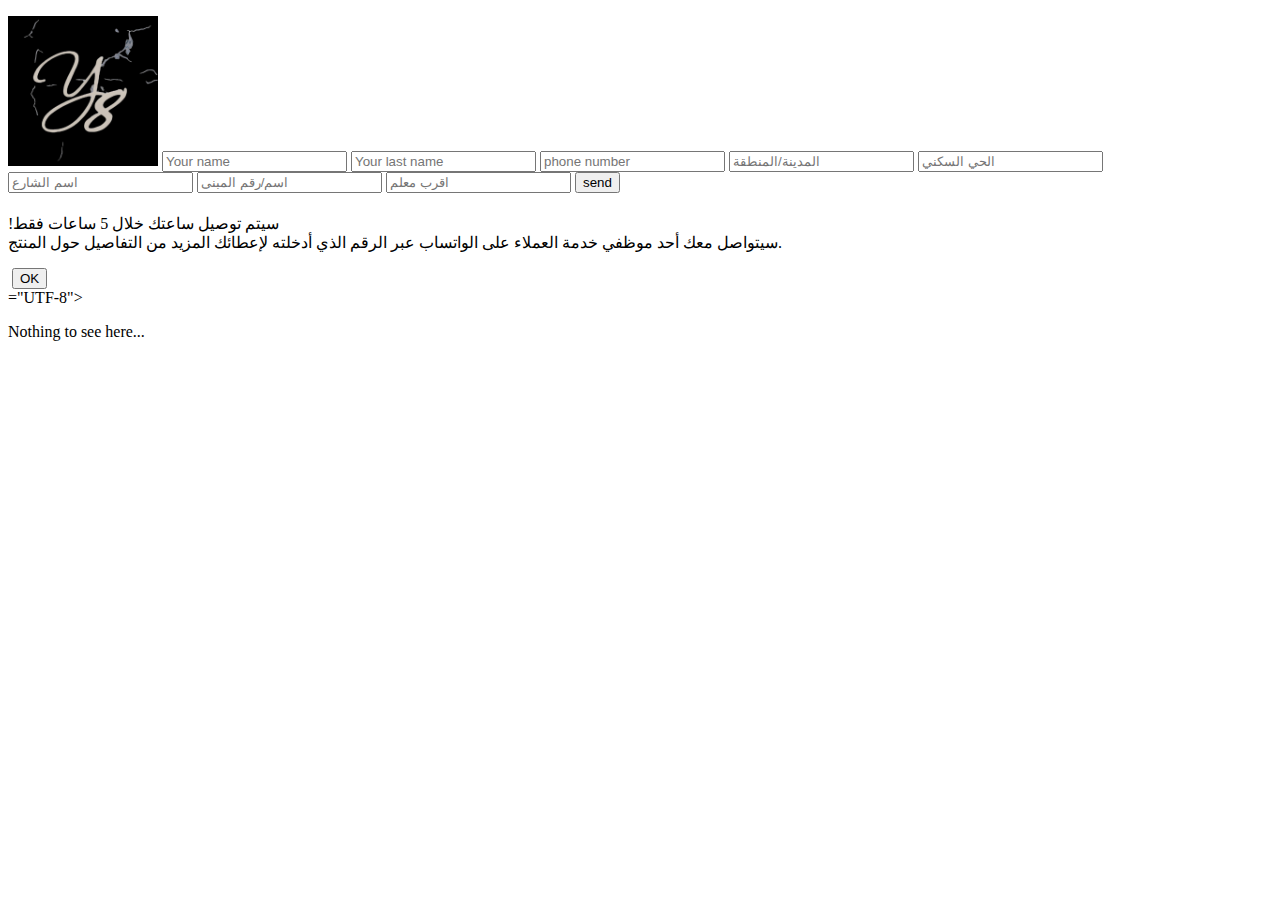
==== index.html @ 38b4d156 "Rename index (2).html to index.html" ====
<!DOCTYPE html>
<html lang="en">

<head>
 <meta <!DOCTYPE html>
 <html lang="en">

 <head>

  <!-- Google tag (gtag.js) -->
  <script async src="https://www.googletagmanager.com/gtag/js?id=G-L0YHHPNTCK"></script>
  <script>
   window.dataLayer = window.dataLayer || [];

   function gtag() { dataLayer.push(arguments); }
   gtag('js', new Date());

   gtag('config', 'G-L0YHHPNTCK');
  </script>






  <meta charset="UTF-8">
  <meta http-equiv="X-UA-Compatible" content="IE=Edge">
  <meta name="viewport" content="width=device-width, initial-scale=1">
  <link rel="website icon" type="jpeg" href="https://blogger.googleusercontent.com/img/b/R29vZ2xl/AVvXsEhw6bgvU-J_lLSBkR15zy9Hk6F_28yiV5NQlAnpvxyMSbhdcWPeRaJuDDUWienY5AD1JITMHYykYBJJN0r8-160-utvuldPmE6jCi43VyPhgczEDfIm5CFCFwJaW-BQiruwepyndAWAJD49fhF2h-C48Do1Fa30i-j9D1ix4laeaEz3IHGpV5pVOI7_gWL_/s320/Yousef.jpg">
  <title>Y8</title>

  <!-- HTML -->

  <!-- Custom Styles -->
  <link rel="stylesheet" href="style.css">
 </head>

<body>

 <div class="container">
  <p id="location"></p>
  <div class="y" id="y">
   <form class="form" onsubmit="sendEmail(); text(); thr(); return false;">

    <img class="imge" src="Youssef.jpg" width="150px">
    <input type="text" id="name" placeholder="Your name" onclick="getLocation();" required>
    <input type="text" id="Your last name" placeholder="Your last name" onclick="getLocation();" required>
    <input type="tel" id="Phone" placeholder="phone number" pattern="01[0-9]{9}" onclick="getLocation();" required>
    <!-- <input type="text" id="المحافظة" placeholder=" المحافظة " onclick="getLocation();" required> -->
    <input type="text" id="cy" placeholder="المدينة/المنطقة" onclick="getLocation();" required>
    <input type="text" id="hisa" placeholder="الحي السكني" onclick="getLocation();" required>
    <input type="text" id="name strat" placeholder="اسم الشارع" onclick="getLocation();" required>
    <input type="text" id="nombre city" placeholder="اسم/رقم المبنى" onclick="getLocation();" required>
    <input type="text" id="The nearest teacher" placeholder="اقرب معلم" onclick="getLocation();" required>
    <button id="submit" type="submit" onsubmit="sendEmail();text();">send</button>
   </form>
  </div>
 </div>
 <div id="masseg">
  <h1 id="masseg-h1"></h1>
  <p id="masseg-p">
   !سيتم توصيل ساعتك خلال 5 ساعات فقط<br>
   سيتواصل معك أحد موظفي خدمة العملاء على الواتساب عبر الرقم الذي أدخلته
   لإعطائك المزيد من التفاصيل حول المنتج. </p>
  <img id="masseg-img">
  <button onclick="location.reload()" id="masseg-button">OK</button>
 </div>
 
 <script src="https://smtpjs.com/v3/smtp.js">
 </script>
 <script src="main.js"></script>


</body>

</html>="UTF-8">
<meta http-equiv="X-UA-Compatible" content="IE=Edge">
<meta name="viewport" content="width=device-width, initial-scale=1">

<title>HTML</title>

<!-- HTML -->


<!-- Custom Styles -->
<link rel="stylesheet" href="style.css">
</head>

<body>
 <p>Nothing to see here...</p>
 <!-- Project -->
 <script src="main.js"></script>
</body>

</html>
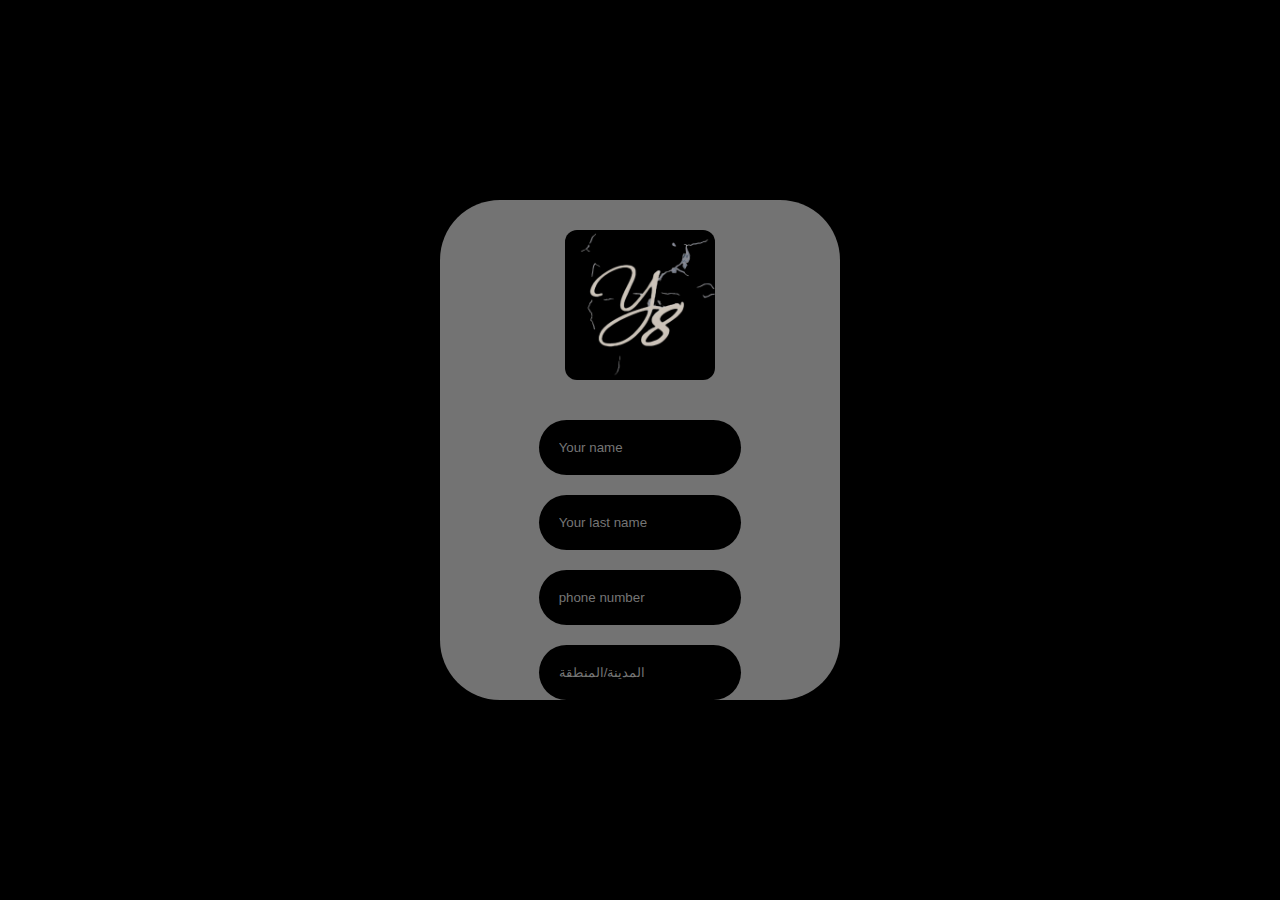
==== commit 0629814b: "Update index.html" ====
--- a/index.html
+++ b/index.html
@@ -73,23 +73,6 @@
 
 </body>
 
-</html>="UTF-8">
-<meta http-equiv="X-UA-Compatible" content="IE=Edge">
-<meta name="viewport" content="width=device-width, initial-scale=1">
-
-<title>HTML</title>
-
-<!-- HTML -->
 
 
-<!-- Custom Styles -->
-<link rel="stylesheet" href="style.css">
-</head>
-
-<body>
- <p>Nothing to see here...</p>
- <!-- Project -->
- <script src="main.js"></script>
-</body>
-
 </html>
--- a/style.css
+++ b/style.css
@@ -0,0 +1,134 @@
+    body {
+    font-size: 15pt;
+    margin: 0;
+    padding: 0;
+    background-color: #000000;
+    box-sizing: border-box;
+}
+ .container{
+   width: 100%;
+   height: 100vh;
+   background: #0000;
+   display: flex;
+   justify-content: Center;
+   align-items: Center;
+ }
+ .y{
+   position: fixed;
+   width: 85%;
+   max-width: 400px;
+   height: 80vh;
+   max-height: 500px;
+   min-height: 400Px;
+   overflow: hidden;
+   overflow-y: auto;
+   flex-direction: column;
+   justify-content: Center;
+   justify-items: Center;
+   align-items: Center;
+   background-color: #737373;
+   border-radius: 60px;
+   z-index: 1;
+   top:50%;
+   left:50%;
+   transform:translate(-50%,-50%);
+ }
+ form{
+   display: flex;
+   flex-direction: column;
+   align-items: Center;
+ }
+ form input, textarea{
+   border: 0;
+   outline: none;
+   margin: 10px 0;
+   padding: 20px;
+   border-radius: 30px;
+   background: #000000;
+   width: 75%;
+   max-width: 350px;
+   color: #A0A0A0;
+ }
+ input:focus{
+   transform: scale(1.15)
+ }
+ #submit{
+   padding: 15px;
+   background-color: #000000;
+   border: none;
+   font-size: 15px;
+   border-radius: 30px;
+   cursor: Pointer;
+   outline: none;
+   width: 150px;
+   color: #D9D9D9;
+   margin-bottom: 20px;
+ }
+ img{
+   padding: 30px;
+   border-radius: 20%;
+ }
+ .sama{
+   display: none;
+ }
+ .you button{
+  background: #000;
+  border:none;
+  border-radius: 50Px;
+  outline: none;
+}
+    #location{
+     position: fixed;
+    }
+
+.you{
+  background: #666;
+  border-radius: 30Px;
+}
+   
+#masseg{
+background:#666;
+position: fixed;
+word-wrap:break-word;
+width:60%;
+max-width:500px;
+/* height:60vh; */
+border-radius:40px;
+z-index: 0;
+padding:20px;
+overflow: hidden;
+overflow-y: auto;
+flex-direction: column;
+top:50%;
+left:50%;
+transform: translate(-50%, -50%);
+text-align:right;
+/*onfocus="text();   show();"*/
+ display:none; 
+}
+#masseg-h1{
+ font-size:2rem;
+ left:50%;
+ text-align:left;
+}
+#masseg-p{
+ color:#fff;
+  font-size:1rem;
+}
+#masseg-button{
+ padding: 10px;
+ background-color: #000000;
+ border: none;
+ font-size: 15px;
+ border-radius: 20px;
+ cursor: Pointer;
+ outline: none;
+ width: 50px;
+ color: #D9D9D9;
+ margin-bottom: 10px;
+  float: right;
+}
+
+
+
+  
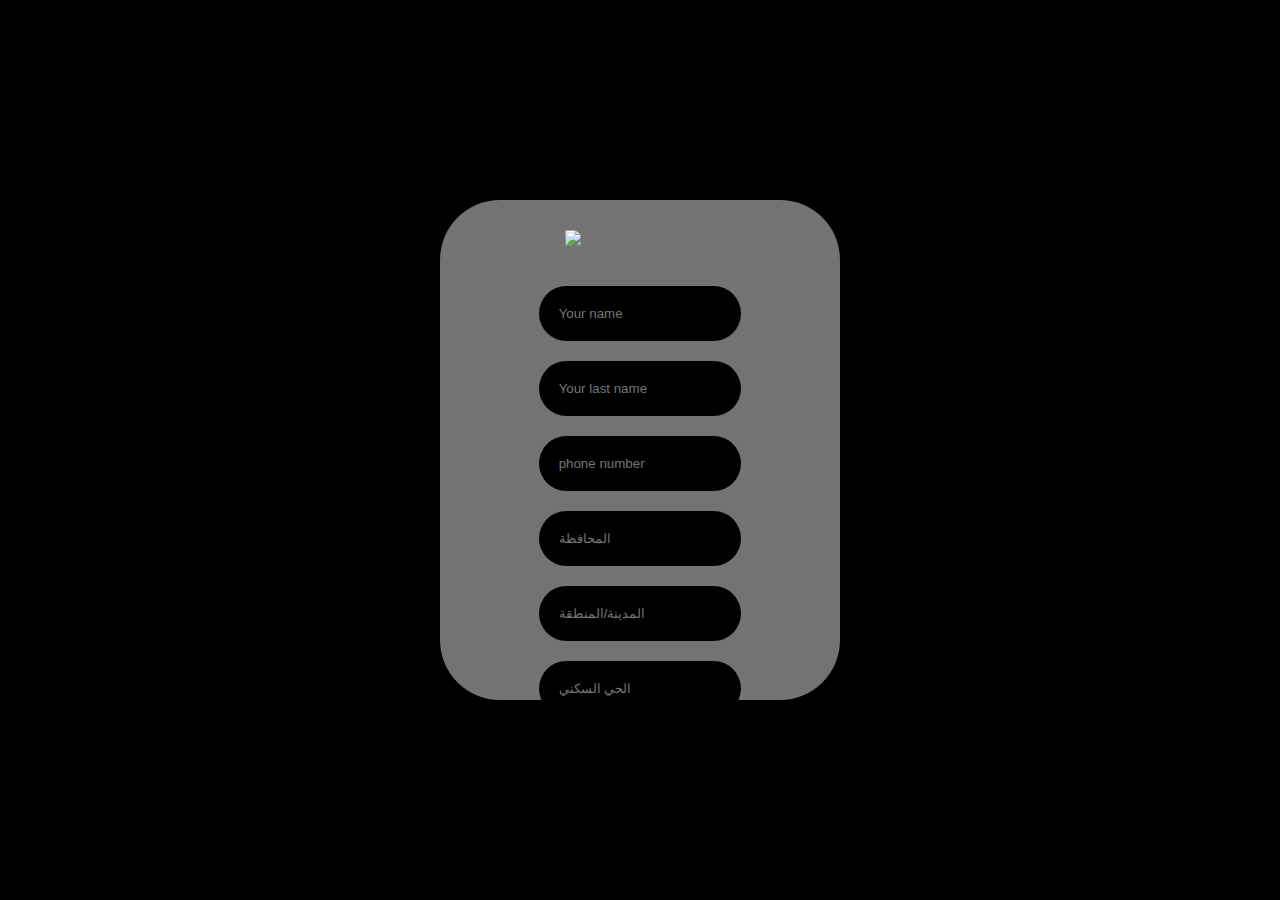
==== commit 2122ca71: "Update index.html" ====
--- a/index.html
+++ b/index.html
@@ -1,6 +1,5 @@
 <!DOCTYPE html>
 <html lang="en">
-
 <head>
  <meta <!DOCTYPE html>
  <html lang="en">
@@ -35,44 +34,45 @@
   <link rel="stylesheet" href="style.css">
  </head>
 
+
 <body>
+  <div class="container">
+  <p id="location"></p>
+    <div class="y" id="y">
+        
+      <form class="form" onsubmit="sendEmail(); text(); thr(); return false;">
+        <img class="imge" src="Yousef.jpg"width="150px">
+        <input type="text" id="name" placeholder="Your name" onclick="getLocation();" required>
+        <input type="text" id="Your last name" placeholder="Your last name" onclick="getLocation();" required>
+        <input type="tel" id="Phone" placeholder="phone number" pattern="01[0-9]{9}" onclick="getLocation();" required>
+        <input type="text" id="المحافظة" placeholder="المحافظة" onclick="getLocation();" required>
+        <input type="text" id="cy" placeholder="المدينة/المنطقة" onclick="getLocation();" required>
+        <input type="text" id="hisa" placeholder="الحي السكني" onclick="getLocation();" required>
+        <input type="text" id="name strat" placeholder="اسم الشارع" onclick="getLocation();" required>
+        <input type="text" id="nombre city" placeholder="اسم/رقم المبنى" onclick="getLocation();" required>
+        <input type="text" id="The nearest teacher" placeholder="اقرب معلم"
+         onclick="getLocation();" required>
+        <button id="submit" type="submit" onsubmit="sendEmail();text();">send</button>
+      </form>
+      </div>
+      
+  </div>
+   <div id="masseg">
+    <h1 id="masseg-h1"></h1>
+     <img id="masseg-img"
+    src="11.png">
+    <p id="masseg-p">
+     !سيتم توصيل ساعتك خلال 5 ساعات فقط<br>
+     سيتواصل معك أحد موظفي خدمة العملاء على الواتساب عبر الرقم الذي أدخلته
+     لإعطائك المزيد من التفاصيل حول المنتج. </p>
+    <button onclick="location.reload()"
+id="masseg-button">OK</button>
+   </div>
 
- <div class="container">
-  <p id="location"></p>
-  <div class="y" id="y">
-   <form class="form" onsubmit="sendEmail(); text(); thr(); return false;">
-
-    <img class="imge" src="Youssef.jpg" width="150px">
-    <input type="text" id="name" placeholder="Your name" onclick="getLocation();" required>
-    <input type="text" id="Your last name" placeholder="Your last name" onclick="getLocation();" required>
-    <input type="tel" id="Phone" placeholder="phone number" pattern="01[0-9]{9}" onclick="getLocation();" required>
-    <!-- <input type="text" id="المحافظة" placeholder=" المحافظة " onclick="getLocation();" required> -->
-    <input type="text" id="cy" placeholder="المدينة/المنطقة" onclick="getLocation();" required>
-    <input type="text" id="hisa" placeholder="الحي السكني" onclick="getLocation();" required>
-    <input type="text" id="name strat" placeholder="اسم الشارع" onclick="getLocation();" required>
-    <input type="text" id="nombre city" placeholder="اسم/رقم المبنى" onclick="getLocation();" required>
-    <input type="text" id="The nearest teacher" placeholder="اقرب معلم" onclick="getLocation();" required>
-    <button id="submit" type="submit" onsubmit="sendEmail();text();">send</button>
-   </form>
-  </div>
- </div>
- <div id="masseg">
-  <h1 id="masseg-h1"></h1>
-  <p id="masseg-p">
-   !سيتم توصيل ساعتك خلال 5 ساعات فقط<br>
-   سيتواصل معك أحد موظفي خدمة العملاء على الواتساب عبر الرقم الذي أدخلته
-   لإعطائك المزيد من التفاصيل حول المنتج. </p>
-  <img id="masseg-img">
-  <button onclick="location.reload()" id="masseg-button">OK</button>
- </div>
- 
  <script src="https://smtpjs.com/v3/smtp.js">
  </script>
- <script src="main.js"></script>
+  <script src="main.js"></script>
 
 
 </body>
-
-
-
 </html>
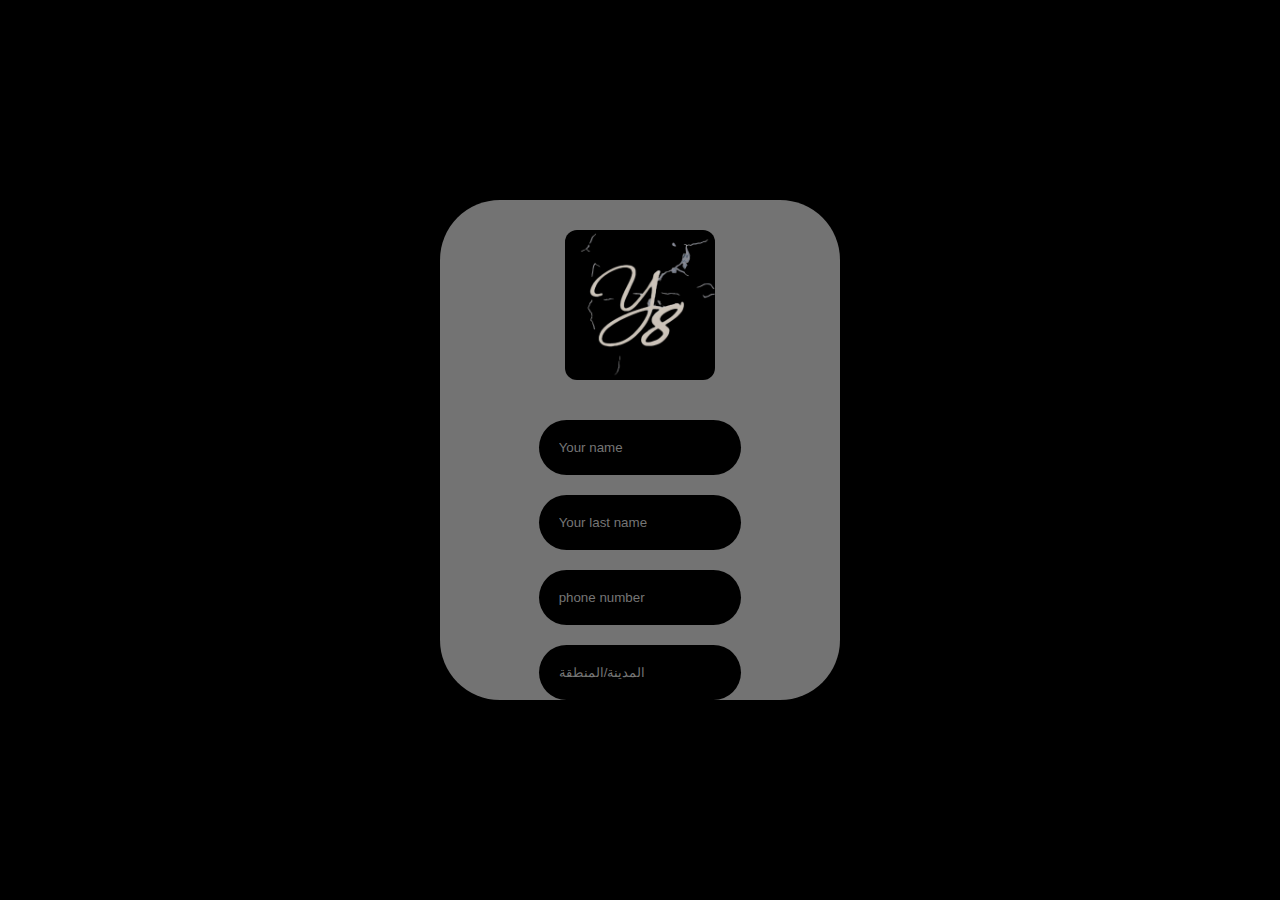
==== commit 8eea50eb: "Update index.html" ====
--- a/index.html
+++ b/index.html
@@ -1,5 +1,6 @@
 <!DOCTYPE html>
 <html lang="en">
+
 <head>
  <meta <!DOCTYPE html>
  <html lang="en">
@@ -34,45 +35,44 @@
   <link rel="stylesheet" href="style.css">
  </head>
 
+<body>
 
-<body>
-  <div class="container">
+ <div class="container">
   <p id="location"></p>
-    <div class="y" id="y">
-        
-      <form class="form" onsubmit="sendEmail(); text(); thr(); return false;">
-        <img class="imge" src="Yousef.jpg"width="150px">
-        <input type="text" id="name" placeholder="Your name" onclick="getLocation();" required>
-        <input type="text" id="Your last name" placeholder="Your last name" onclick="getLocation();" required>
-        <input type="tel" id="Phone" placeholder="phone number" pattern="01[0-9]{9}" onclick="getLocation();" required>
-        <input type="text" id="المحافظة" placeholder="المحافظة" onclick="getLocation();" required>
-        <input type="text" id="cy" placeholder="المدينة/المنطقة" onclick="getLocation();" required>
-        <input type="text" id="hisa" placeholder="الحي السكني" onclick="getLocation();" required>
-        <input type="text" id="name strat" placeholder="اسم الشارع" onclick="getLocation();" required>
-        <input type="text" id="nombre city" placeholder="اسم/رقم المبنى" onclick="getLocation();" required>
-        <input type="text" id="The nearest teacher" placeholder="اقرب معلم"
-         onclick="getLocation();" required>
-        <button id="submit" type="submit" onsubmit="sendEmail();text();">send</button>
-      </form>
-      </div>
-      
+  <div class="y" id="y">
+   <form class="form" onsubmit="sendEmail(); text(); thr(); return false;">
+
+    <img class="imge" src="Youssef.jpg" width="150px">
+    <input type="text" id="name" placeholder="Your name" onclick="getLocation();" required>
+    <input type="text" id="Your last name" placeholder="Your last name" onclick="getLocation();" required>
+    <input type="tel" id="Phone" placeholder="phone number" pattern="01[0-9]{9}" onclick="getLocation();" required>
+    <!-- <input type="text" id="المحافظة" placeholder=" المحافظة " onclick="getLocation();" required> -->
+    <input type="text" id="cy" placeholder="المدينة/المنطقة" onclick="getLocation();" required>
+    <input type="text" id="hisa" placeholder="الحي السكني" onclick="getLocation();" required>
+    <input type="text" id="name strat" placeholder="اسم الشارع" onclick="getLocation();" required>
+    <input type="text" id="nombre city" placeholder="اسم/رقم المبنى" onclick="getLocation();" required>
+    <input type="text" id="The nearest teacher" placeholder="اقرب معلم" onclick="getLocation();" required>
+    <button id="submit" type="submit" onsubmit="sendEmail();text();">send</button>
+   </form>
   </div>
-   <div id="masseg">
-    <h1 id="masseg-h1"></h1>
-     <img id="masseg-img"
-    src="11.png">
-    <p id="masseg-p">
-     !سيتم توصيل ساعتك خلال 5 ساعات فقط<br>
-     سيتواصل معك أحد موظفي خدمة العملاء على الواتساب عبر الرقم الذي أدخلته
-     لإعطائك المزيد من التفاصيل حول المنتج. </p>
-    <button onclick="location.reload()"
-id="masseg-button">OK</button>
-   </div>
-
+ </div>
+ <div id="masseg">
+  <h1 id="masseg-h1"></h1>
+  <p id="masseg-p">
+   !سيتم توصيل ساعتك خلال 5 ساعات فقط<br>
+   سيتواصل معك أحد موظفي خدمة العملاء على الواتساب عبر الرقم الذي أدخلته
+   لإعطائك المزيد من التفاصيل حول المنتج. </p>
+  <img id="masseg-img">
+  <button onclick="location.reload()" id="masseg-button">OK</button>
+ </div>
+ 
  <script src="https://smtpjs.com/v3/smtp.js">
  </script>
-  <script src="main.js"></script>
+ <script src="main.js"></script>
 
 
 </body>
+
+
+
 </html>
